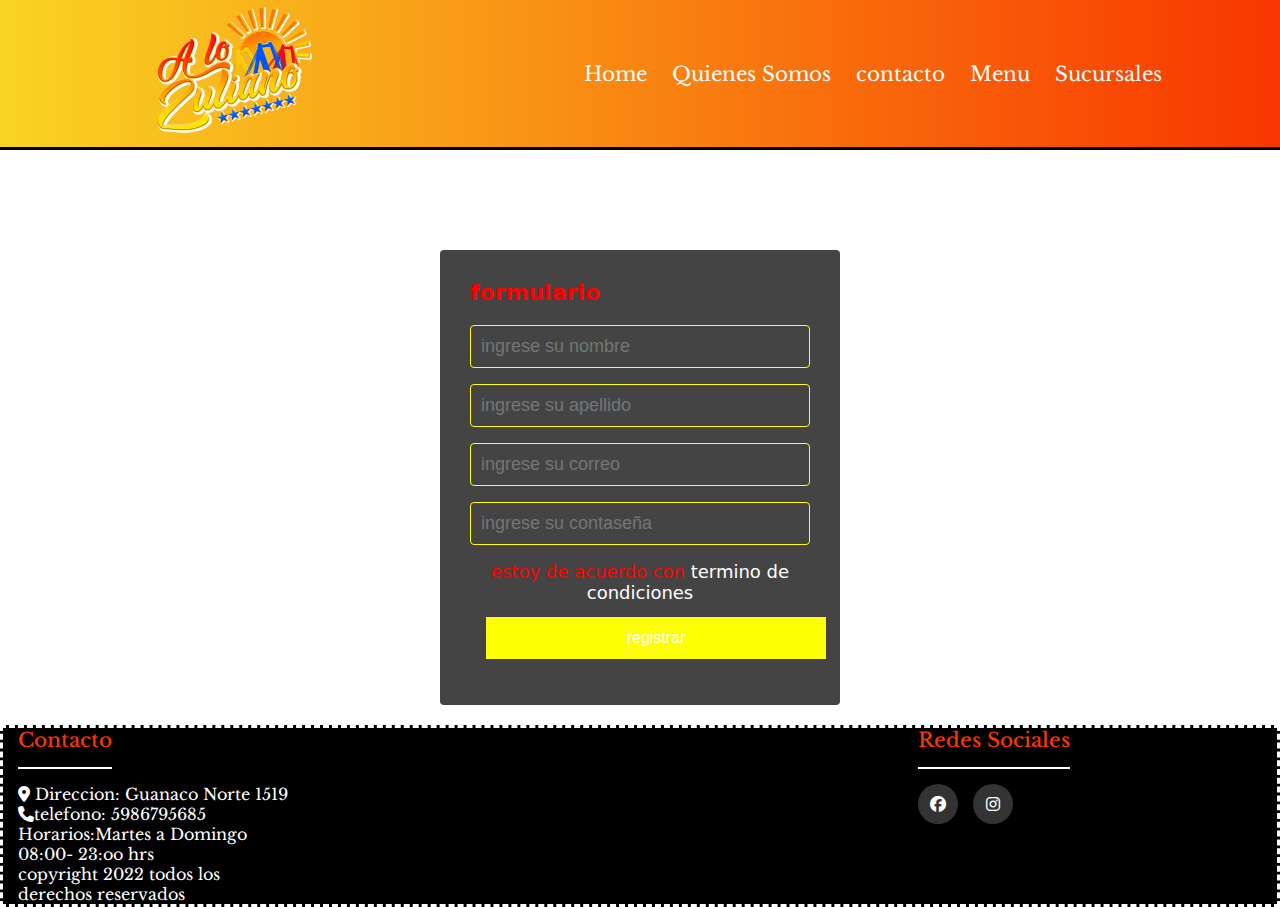
==== html/contacto.html @ 226d6a06 "carga inicial" ====
<!DOCTYPE html>
<html lang="es">

<head>
    <meta charset="UTF-8">
    <meta name="viewport" content="width=device-width, initial-scale=1.0">
    <title>Document</title>
    <!--css-->
    <link rel="stylesheet" href="../css/estilo.css">
    <link href="https://fonts.googleapis.com/css2?family=Libre+Baskerville&display=swap" rel="stylesheet">
    <link rel="stylesheet" href="https://cdnjs.cloudflare.com/ajax/libs/font-awesome/6.2.1/css/all.min.css">

</head>

<body>

    
    <!--header-->
<header class="encabezado">

        <img class="logo" src="../img/Logo.png" alt="Logo">

        <nav class="lista">

            <ul>
                <li><a href="../index.html">Home</a></li>
                <li><a href="quienessomos.html">Quienes Somos</a></li>
                <li><a href="contacto.html">contacto</a></li>
                <li><a href="menu.html">Menu</a></li>
                <li><a href="sucursales.html">Sucursales</a></li>

            </ul>
        </nav>
</header>
    

<div class="contenedor-formulario"> 
<form class="formulario">
        <h4>formulario</h4>
     <input class="campo" type="text"  placeholder="ingrese su nombre">
     <input class="campo" type="text"  placeholder="ingrese su apellido">
     <input class="campo" type="email"  placeholder="ingrese su correo">
     <input class="campo" type="password"  placeholder="ingrese su contaseña">

     <p>estoy de acuerdo con <a href="#">termino de condiciones</a></p>

     <input class="boton" type="submit" value="registrar">
</form>
</div>

  <!--footer-->

  <footer class="footer">
    <div class="container">
        <div class="footerContenido">
            <div class="footer-link">
                <h2>Contacto</h2>
                <p><i class="fas fa-map-marker-alt"></i> Direccion: Guanaco Norte 1519 </p>
                <p><i class="fas fa-phone"></i>telefono: 5986795685</p>
                <p><i class="fa-clock-there"></i>Horarios:Martes a Domingo 08:00- 23:oo hrs </p>
                <p><i class="derechos"></i> copyright 2022 todos los derechos reservados </p>

            </div>

            <div class="footer-link">
                <h2> Redes Sociales</h2>
                <div class="redesSociales">
                    <a href="#"><i class="fab fa-facebook"></i></a>
                    <a href="#"><i class="fab fa-instagram"></i></a>
                </div>
            </div>
        </div>
</footer>

</body>

</html>
---- css/estilo.css ----
* {
  margin: 0;
  padding: 0;
  box-sizing: border-box;

}

/* body*/
body {

  font-family: 'Libre Baskerville', serif;
}

/*header*/

.encabezado {

  display: flex;
  justify-content: space-around;
  align-items: center;
  height: 150px;
  background-image: linear-gradient(to right, #f9d423 0%, #f83600 100%);

  border-bottom: 3px solid black;


}

.encabezado li {
  list-style-type: none;
  display: inline-block;
}


.encabezado li a {
  text-decoration: none;
  color: #fff;
  font-size: 20px;
  text-align: center;
  margin: 20px 10px;

}

.lista nav ul li {
  width: 20px;
  list-style: none;
  display: inline-block;
  margin: 0px 20px;

}

nav ul li a:hover {
  color: black;
}

.tituloPrincipal {
  color: #f9d423;
  text-align: center;
  font-size: 3.5rem;

  text-transform: uppercase;
  text-shadow: 20px 2px 10px rgb(0, 0, 0, 0.1);
  border-bottom: #fff;
}

/*logo */

.logo {
  margin: 0;
  width: 250px;
  height: 250px;

}

/* Banner */

.banner {
  background-image: url(../img/patacon.jpg);
  background-position: center;
  height: calc(100vh - 100px);
  position: relative;
  justify-content: center;
  background-repeat: no-repeat;
  background-color: black;



}

/* sucursales*/
.p-Sucursales {
  display: flex;
  justify-content: center;
  color: rgb(246, 243, 35);
  margin: 30px;
  margin-bottom: 30px;
  margin-top: 20px;

}

.seccion_mapas {
  display: flex;
  flex-direction: wrap;
  justify-content: space-between;
  align-items: flex-start;
  padding-left: 70px;
  gap: 30px;
  width: 10px;

}

/*quienes somos*/

.titulo-Negocio {
  display: flex;
  justify-content: center;
  color: rgb(246, 243, 35);
  margin-bottom: 30px;
  margin-top: 20px;
}


.Parrafo {
  display: flex;
  justify-content: right;
  height: calc(80vh - 100px);
  margin-top: 0px;
  margin: 20px;
  margin-bottom: 100px;

}

/*formulario*/

.contenedor-formulario {
  background: #fff;
}

.formulario {
  width: 400px;
  margin: auto;
  margin-top: 100px;
  padding: 30px;
  background: #444444;
  padding: 30px;
  border-radius: 4px;
  font-family: system-ui, -apple-system, BlinkMacSystemFont, 'Segoe UI', Roboto, Oxygen, Ubuntu, Cantarell, 'Open Sans', 'Helvetica Neue', sans-serif;
  color: red;

}

.formulario h4 {
  font-size: 22px;
  margin-bottom: 20px;
}

.campo {
  width: 100%;
  background: #444444;
  padding: 10px;
  border-radius: 4px;
  margin-bottom: 16px;
  border: 1px solid yellow;
  font-size: 18px;

}

.formulario p {
  height: 40px;
  text-align: center;
  font-size: 18px;
}

.formulario a {
  color: #fff;
  text-decoration: none;
}

.formulario a :hover {
  color: #fff;
  text-decoration: underline;
}

.formulario .boton {
  width: 100%;
  background: rgb(254, 254, 4);
  border: none;
  padding: 12px;
  color: white;
  margin: 16px;
  font-size: 16px;

}

/*footer*/
.container {
  width: 1200px;
  margin: 0;
}

.footer {

  background-color: black;
  color: #fff;
  margin-top: 20px;
  border: dashed 3px white;

}

.footerContenido {
  display: flex;
  justify-content: space-between;
  flex-wrap: wrap;

}

.footer-link {
  width: 25%;
  padding: 0 15px;

}

.footer h2 {
  font-size: 20px;
  color: #f83600;
  margin-bottom: 15px;
  font-weight: 500;
  border-bottom: 2px solid white;
  padding-bottom: 15px;
  display: inline-block;
}

.footer-link p a {
  font-size: 18px;
  text-decoration: none;
  color: #fff;
  display: block;
  margin-bottom: 15px;
  transition: all .3s ease;
}

.footerContenido:hover {
  color: #fff;
  padding-left: 6px;

}


.redesSociales a {
  display: inline-block;
  min-height: 40px;
  width: 40px;
  background-color: rgb(255, 255, 255, 0.2);
  margin: 0 10px 10px 0;
  text-align: center;
  line-height: 40px;
  border-radius: 50%;
  color: #ffffffff;
  transition: all .5s ease;
}

.redesSociales a:hover {
  background-color: #f83600;
}

/* vista tablet*/

@media (max-width:1023px) {
  /*header*/

  .encabezado {
    height: auto;
    flex-direction: column;
    text-align: center;
  }

  /*Banner*/

  .bannerContenido p {
    font-size: 2.5rem;

  }

  /*footer*/
  .footer {
    flex-direction: column;
    text-align: center;

  }

}

/*ajustes vista movil*/

@media (max-width:768px) {}
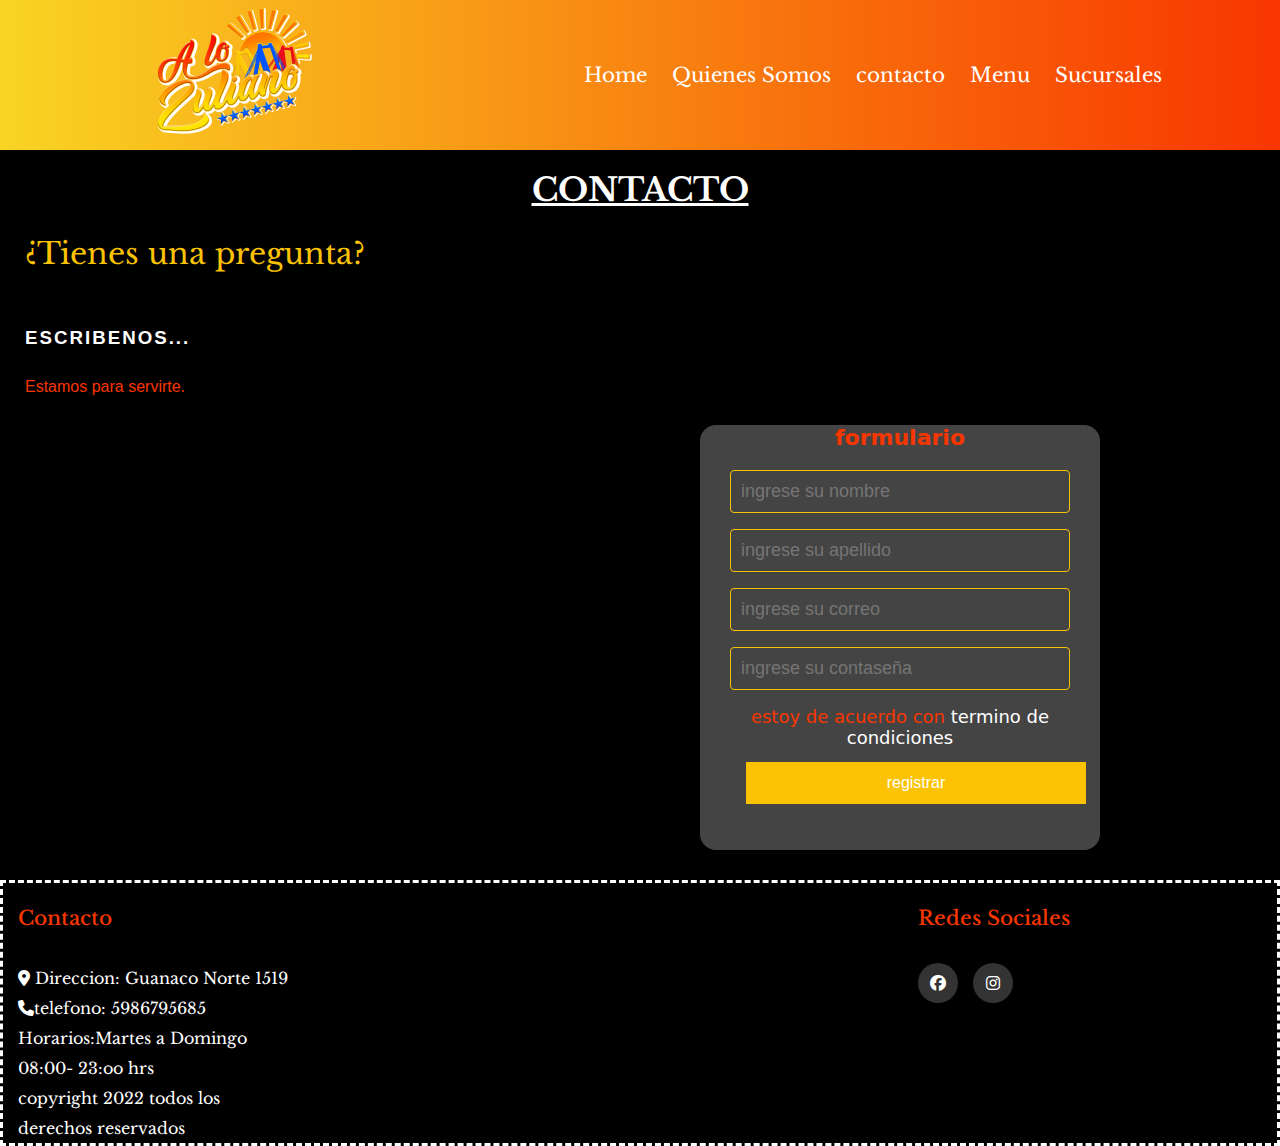
==== commit 8b617b28: "cambios en estilo" ====
--- a/html/contacto.html
+++ b/html/contacto.html
@@ -14,9 +14,9 @@
 
 <body>
 
-    
+
     <!--header-->
-<header class="encabezado">
+    <header class="encabezado">
 
         <img class="logo" src="../img/Logo.png" alt="Logo">
 
@@ -31,46 +31,55 @@
 
             </ul>
         </nav>
-</header>
+    </header>
     
+ <div class="contenedorFormulario">
 
-<div class="contenedor-formulario"> 
-<form class="formulario">
-        <h4>formulario</h4>
-     <input class="campo" type="text"  placeholder="ingrese su nombre">
-     <input class="campo" type="text"  placeholder="ingrese su apellido">
-     <input class="campo" type="email"  placeholder="ingrese su correo">
-     <input class="campo" type="password"  placeholder="ingrese su contaseña">
+    <h1 class="h1Contacto">CONTACTO</h1>
 
-     <p>estoy de acuerdo con <a href="#">termino de condiciones</a></p>
+ </div>
+        <h2 class="formH2">¿Tienes una pregunta?</h2>
+        <h3 class="formH3">ESCRIBENOS...</h3>
+        <H4 class="formH4">Estamos para servirte.</H4>
 
-     <input class="boton" type="submit" value="registrar">
-</form>
-</div>
+    </div>
+   
+        <form class= "formulario" >
+            <h5>formulario</h5>
+            <input class="campo" type="text" placeholder="ingrese su nombre">
+            <input class="campo" type="text" placeholder="ingrese su apellido">
+            <input class="campo" type="email" placeholder="ingrese su correo">
+            <input class="campo" type="password" placeholder="ingrese su contaseña">
 
-  <!--footer-->
+            <p>estoy de acuerdo con <a href="#">termino de condiciones</a></p>
 
-  <footer class="footer">
-    <div class="container">
-        <div class="footerContenido">
-            <div class="footer-link">
-                <h2>Contacto</h2>
-                <p><i class="fas fa-map-marker-alt"></i> Direccion: Guanaco Norte 1519 </p>
-                <p><i class="fas fa-phone"></i>telefono: 5986795685</p>
-                <p><i class="fa-clock-there"></i>Horarios:Martes a Domingo 08:00- 23:oo hrs </p>
-                <p><i class="derechos"></i> copyright 2022 todos los derechos reservados </p>
+            <input class="boton" type="submit" value="registrar">
+        </form>
+    </div>
 
-            </div>
+    <!--footer-->
 
-            <div class="footer-link">
-                <h2> Redes Sociales</h2>
-                <div class="redesSociales">
-                    <a href="#"><i class="fab fa-facebook"></i></a>
-                    <a href="#"><i class="fab fa-instagram"></i></a>
+    <footer class="footer">
+        <div class="container">
+            <div class="footerContenido">
+                <div class="footer-link">
+                    <h2>Contacto</h2>
+                    <p><i class="fas fa-map-marker-alt"></i> Direccion: Guanaco Norte 1519 </p>
+                    <p><i class="fas fa-phone"></i>telefono: 5986795685</p>
+                    <p><i class="fa-clock-there"></i>Horarios:Martes a Domingo 08:00- 23:oo hrs </p>
+                    <p><i class="derechos"></i> copyright 2022 todos los derechos reservados </p>
+
+                </div>
+
+                <div class="footer-link">
+                    <h2> Redes Sociales</h2>
+                    <div class="redesSociales">
+                        <a href="#"><i class="fab fa-facebook"></i></a>
+                        <a href="#"><i class="fab fa-instagram"></i></a>
+                    </div>
                 </div>
             </div>
-        </div>
-</footer>
+    </footer>
 
 </body>
 
--- a/css/estilo.css
+++ b/css/estilo.css
@@ -9,6 +9,7 @@
 body {
 
   font-family: 'Libre Baskerville', serif;
+  background-color: black;
 }
 
 /*header*/
@@ -21,16 +22,12 @@
   height: 150px;
   background-image: linear-gradient(to right, #f9d423 0%, #f83600 100%);
 
-  border-bottom: 3px solid black;
-
-
 }
 
 .encabezado li {
   list-style-type: none;
   display: inline-block;
 }
-
 
 .encabezado li a {
   text-decoration: none;
@@ -53,15 +50,6 @@
   color: black;
 }
 
-.tituloPrincipal {
-  color: #f9d423;
-  text-align: center;
-  font-size: 3.5rem;
-
-  text-transform: uppercase;
-  text-shadow: 20px 2px 10px rgb(0, 0, 0, 0.1);
-  border-bottom: #fff;
-}
 
 /*logo */
 
@@ -71,21 +59,33 @@
   height: 250px;
 
 }
-
+  
 /* Banner */
-
 .banner {
-  background-image: url(../img/patacon.jpg);
-  background-position: center;
-  height: calc(100vh - 100px);
-  position: relative;
-  justify-content: center;
-  background-repeat: no-repeat;
-  background-color: black;
-
-
-
-}
+  display: grid;
+  grid-template-columns: repeat(2, 1fr);
+  grid-template-rows: 1fr;
+  grid-column-gap: 20px;
+  grid-row-gap: 0px;
+  }
+  
+  .banner1 { grid-area: 1 / 1 / 2 / 2; }
+  .banner2 { grid-area: 1 / 2 / 2 / 3; }
+
+  .banner1{
+    padding-top: 40px;
+    height: 40px;
+    background-position: center;
+    box-shadow: 0px 0px 20px 0px rgb(0, 0,0,0.15);
+    animation:ease-in-out;
+    border-radius: 3px;
+    
+    
+      }
+ 
+  .banner2{
+    padding-top: 40px;
+  }
 
 /* sucursales*/
 .p-Sucursales {
@@ -97,59 +97,115 @@
   margin-top: 20px;
 
 }
+.mapas p {
+  color: #fff;
+  text-transform: uppercase;
+  text-decoration: #f83600;
+  text-align: center;
+  padding-bottom: 30px;
+}
 
 .seccion_mapas {
   display: flex;
   flex-direction: wrap;
   justify-content: space-between;
   align-items: flex-start;
-  padding-left: 70px;
   gap: 30px;
+  align-items: center;
+  padding-left: 160px;
   width: 10px;
 
 }
 
 /*quienes somos*/
 
-.titulo-Negocio {
-  display: flex;
-  justify-content: center;
-  color: rgb(246, 243, 35);
-  margin-bottom: 30px;
-  margin-top: 20px;
-}
-
-
-.Parrafo {
-  display: flex;
-  justify-content: right;
-  height: calc(80vh - 100px);
-  margin-top: 0px;
+.contenedorPadre {
+  display: grid;
+  grid-template-columns: repeat(2, 1fr);
+  grid-template-rows: 1fr;
+  grid-column-gap: 20px;
+  grid-row-gap: 0px;
+  }
+ 
+  .tituloNegocio{
+   margin: 20px;
+   margin-top: 40px;
+   margin-bottom: 30px;
+    font-weight:300;
+    font-size: 24px;
+    text-align: center;
+    background-color: black;
+    color: #fcc304;
+    line-height: 1.2rem;
+  
+  }
+  .parrafoNegocio{
+    color: #fff;
+    line-height: 25px;
+    margin-top: 20px;
+    padding-right: 20px;
+  }
+
+  .imgNegocio { grid-area: 1 / 1 / 2 / 2; }
+  .parrafoNegocio { grid-area: 1 / 2 / 2 / 3; }
+
+
+  img{
+    width: 80%;
+   height: auto;
+  margin: 20px;}
+
+/*formulario*/
+
+.h1Contacto{
+  color: #fff;
+  text-align: center;
   margin: 20px;
-  margin-bottom: 100px;
-
-}
-
-/*formulario*/
-
-.contenedor-formulario {
-  background: #fff;
-}
+  text-decoration-line:underline;
+
+}
+
+
+.formH2{
+  color:#fcc304;
+font-family:Georgia, 'Times New Roman', Times, serif sans-serif;
+font-weight: 400;
+font-size: 30px;
+padding-bottom: 30px;
+margin: 25px;
+
+}
+.formH3{
+  color: #fff;
+  font-family:'Lucida Sans', 'Lucida Sans Regular', 'Lucida Grande', 'Lucida Sans Unicode', Geneva, Verdana, sans-serif;
+  font-size: 600;
+  text-transform: uppercase;
+  letter-spacing: 2px;
+  margin: 25px;
+}
+.formH4{
+  color: #f83600;  font-family:'Trebuchet MS', 'Lucida Sans Unicode', 'Lucida Grande', 'Lucida Sans', Arial, sans-serif ;
+font-weight: 400;
+line-height: 1.6em;
+margin: 25px;
+}
+
 
 .formulario {
-  width: 400px;
-  margin: auto;
-  margin-top: 100px;
-  padding: 30px;
+  text-align: center;
+ max-width: 400px;
+ width: 90%;
+  margin-left: 700px;
   background: #444444;
-  padding: 30px;
-  border-radius: 4px;
+padding: 30px;
+padding-top: 0%;
+  border-radius: 1rem;
   font-family: system-ui, -apple-system, BlinkMacSystemFont, 'Segoe UI', Roboto, Oxygen, Ubuntu, Cantarell, 'Open Sans', 'Helvetica Neue', sans-serif;
-  color: red;
-
-}
-
-.formulario h4 {
+  color:#f83600;
+
+}
+
+.formulario h5 {
   font-size: 22px;
   margin-bottom: 20px;
 }
@@ -160,7 +216,7 @@
   padding: 10px;
   border-radius: 4px;
   margin-bottom: 16px;
-  border: 1px solid yellow;
+  border: 1px solid #fcc304;
   font-size: 18px;
 
 }
@@ -183,7 +239,7 @@
 
 .formulario .boton {
   width: 100%;
-  background: rgb(254, 254, 4);
+  background:#fcc304;
   border: none;
   padding: 12px;
   color: white;
@@ -202,7 +258,7 @@
 
   background-color: black;
   color: #fff;
-  margin-top: 20px;
+  margin-top: 30px;
   border: dashed 3px white;
 
 }
@@ -217,6 +273,7 @@
 .footer-link {
   width: 25%;
   padding: 0 15px;
+  line-height: 30px;
 
 }
 
@@ -225,9 +282,9 @@
   color: #f83600;
   margin-bottom: 15px;
   font-weight: 500;
-  border-bottom: 2px solid white;
   padding-bottom: 15px;
   display: inline-block;
+  margin-top: 20px;
 }
 
 .footer-link p a {
@@ -236,7 +293,12 @@
   color: #fff;
   display: block;
   margin-bottom: 15px;
-  transition: all .3s ease;
+
+}
+.footerImg{
+  height: 150px;
+  width: 150px;
+  display:block;
 }
 
 .footerContenido:hover {
@@ -247,6 +309,7 @@
 
 
 .redesSociales a {
+  
   display: inline-block;
   min-height: 40px;
   width: 40px;
@@ -263,6 +326,9 @@
   background-color: #f83600;
 }
 
+.derechos{
+  text-align: center;
+}
 /* vista tablet*/
 
 @media (max-width:1023px) {
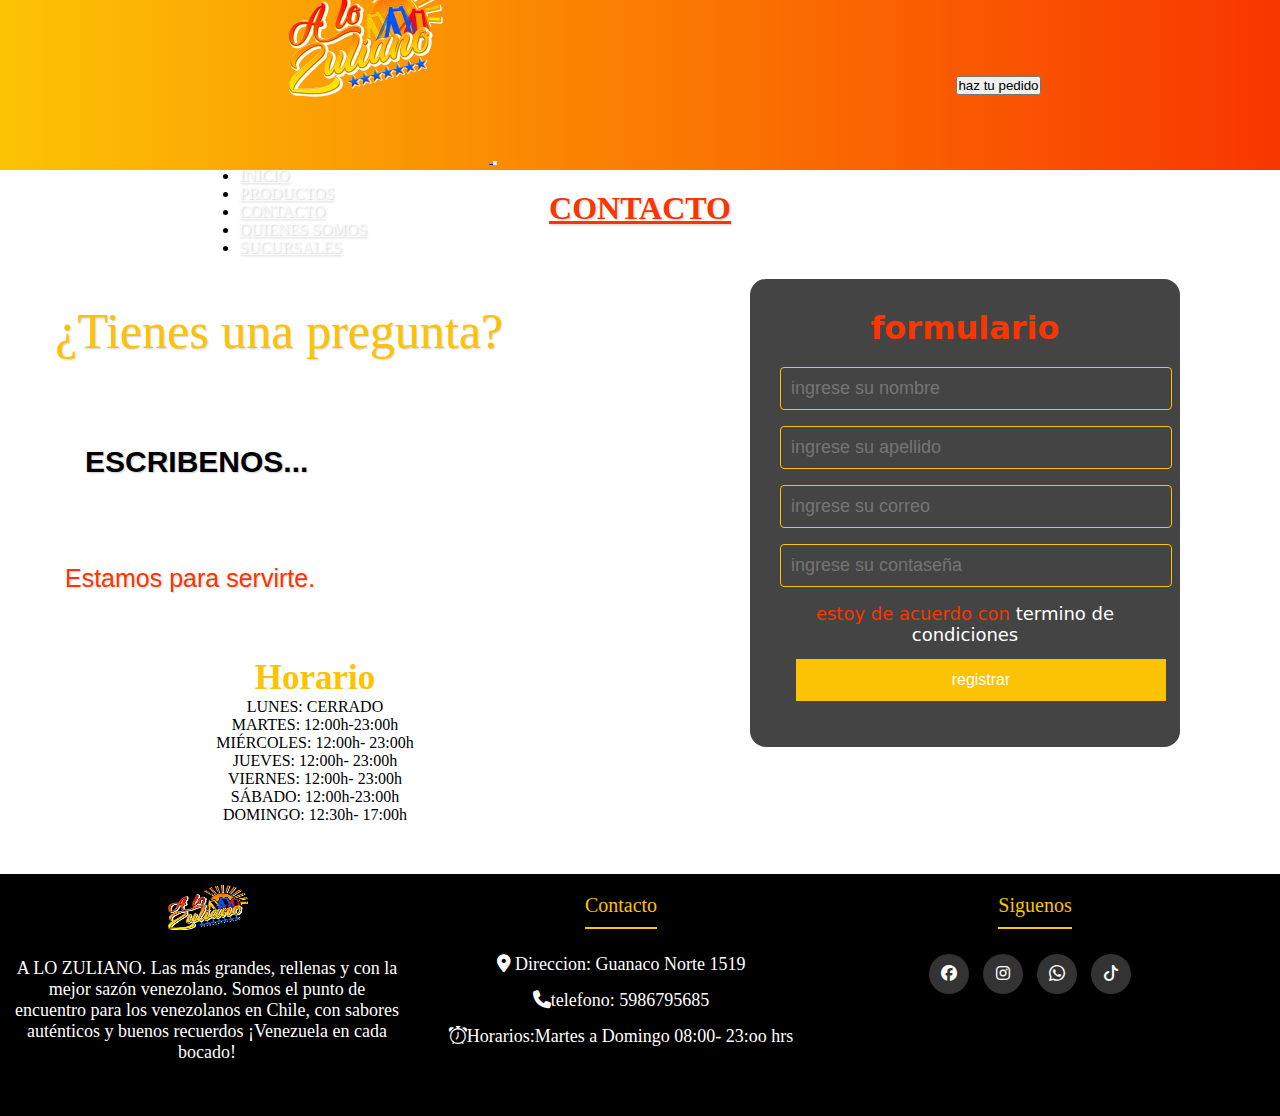
==== commit cf86af10: "cambio actual" ====
--- a/html/contacto.html
+++ b/html/contacto.html
@@ -5,6 +5,10 @@
     <meta charset="UTF-8">
     <meta name="viewport" content="width=device-width, initial-scale=1.0">
     <title>Document</title>
+    <!--css bs-->
+    <link href="https://cdn.jsdelivr.net/npm/bootstrap@5.3.2/dist/css/bootstrap.min.css" rel="stylesheet"
+        integrity="sha384-T3c6CoIi6uLrA9TneNEoa7RxnatzjcDSCmG1MXxSR1GAsXEV/Dwwykc2MPK8M2HN" crossorigin="anonymous">
+    <link rel="stylesheet" href="https://cdn.jsdelivr.net/npm/bootstrap-icons@1.11.1/font/bootstrap-icons.css">
     <!--css-->
     <link rel="stylesheet" href="../css/estilo.css">
     <link href="https://fonts.googleapis.com/css2?family=Libre+Baskerville&display=swap" rel="stylesheet">
@@ -16,71 +20,126 @@
 
 
     <!--header-->
-    <header class="encabezado">
+    <!-- HEADER CON BOOTSTRAP -->
+    <header class="navbar navbar-expand-lg encabezado">
+        <div class="container-fluid">
+            <a class="navbar-brand" href="#">
+                <img class="imgLogo" src="../img/Logo.png" alt="Logo a lo zuliano">
+            </a>
+            <button class="navbar-toggler" type="button" data-bs-toggle="collapse" data-bs-target="#navbarNav"
+                aria-controls="navbarNav" aria-expanded="false" aria-label="Toggle navigation">
+                <span class="navbar-toggler-icon"></span>
+            </button>
+            <nav class="collapse navbar-collapse" id="navbarNav">
+                <ul class="navbar-nav fuentesNav ms-auto">
+                    <li class="nav-item fuentesNav">
+                        <a class="nav-link active" aria-current="page" href="../index.html">Inicio</a>
+                    </li>
+                    <li class="nav-item fuentesNav">
+                        <a class="nav-link" href="../html/menu.html">Productos</a>
+                    </li>
+                    <li class="nav-item fuentesNav">
+                        <a class="nav-link" href="../html/contacto.html">Contacto</a>
+                    </li>
+                    <li class="nav-item fuentesNav">
+                        <a class="nav-link" href="../html/quienessomos.html">Quienes Somos</a>
+                    </li>
+                    <li class="nav-item fuentesNav">
+                        <a class="nav-link" href="../html/sucursales.html">Sucursales</a>
+                    </li>
+                </ul>
+            </nav>
+        </div>
+        <button class="boton">haz tu pedido</button>
 
-        <img class="logo" src="../img/Logo.png" alt="Logo">
+    </header>
 
-        <nav class="lista">
-
-            <ul>
-                <li><a href="../index.html">Home</a></li>
-                <li><a href="quienessomos.html">Quienes Somos</a></li>
-                <li><a href="contacto.html">contacto</a></li>
-                <li><a href="menu.html">Menu</a></li>
-                <li><a href="sucursales.html">Sucursales</a></li>
-
-            </ul>
-        </nav>
-    </header>
-    
- <div class="contenedorFormulario">
-
-    <h1 class="h1Contacto">CONTACTO</h1>
-
- </div>
-        <h2 class="formH2">¿Tienes una pregunta?</h2>
-        <h3 class="formH3">ESCRIBENOS...</h3>
-        <H4 class="formH4">Estamos para servirte.</H4>
-
-    </div>
-   
-        <form class= "formulario" >
-            <h5>formulario</h5>
-            <input class="campo" type="text" placeholder="ingrese su nombre">
-            <input class="campo" type="text" placeholder="ingrese su apellido">
-            <input class="campo" type="email" placeholder="ingrese su correo">
-            <input class="campo" type="password" placeholder="ingrese su contaseña">
-
-            <p>estoy de acuerdo con <a href="#">termino de condiciones</a></p>
-
-            <input class="boton" type="submit" value="registrar">
-        </form>
+    <!--banner-->
+    <div>
+        <h1 class="h1Contacto">CONTACTO</h1>
     </div>
 
+    <div class="contenedorFormulario">
+
+        <div class="formSub">
+            <h2 class="formH2">¿Tienes una pregunta?</h2>
+            <h3 class="formH3">ESCRIBENOS...</h3>
+            <H4 class="formH4">Estamos para servirte.</H4>
+
+            <div class="parrafoContacto">
+                
+                <h5>Horario</h5>
+                <p> LUNES: CERRADO</p>
+
+                <p> MARTES: 12:00h-23:00h</p>
+
+                <p> MIÉRCOLES: 12:00h- 23:00h</p>
+
+                <p>JUEVES: 12:00h- 23:00h</p>
+
+                <p> VIERNES: 12:00h- 23:00h</p>
+
+                <p>SÁBADO: 12:00h-23:00h</p>
+
+                <p>DOMINGO: 12:30h- 17:00h</p>
+            </div>
+        </div>
+        <div>
+            <form class="formulario">
+                <h6>formulario</h6>
+                <input class="campo" type="text" placeholder="ingrese su nombre">
+                <input class="campo" type="text" placeholder="ingrese su apellido">
+                <input class="campo" type="email" placeholder="ingrese su correo">
+                <input class="campo" type="password" placeholder="ingrese su contaseña">
+
+                <p>estoy de acuerdo con <a href="#">termino de condiciones</a></p>
+
+                <input class="botonForm" type="submit" value="registrar">
+            </form>
+        </div>
+    </div>
     <!--footer-->
 
     <footer class="footer">
-        <div class="container">
-            <div class="footerContenido">
+        <div class="containerfooter">
+            <div class="footerRow">
+
                 <div class="footer-link">
-                    <h2>Contacto</h2>
-                    <p><i class="fas fa-map-marker-alt"></i> Direccion: Guanaco Norte 1519 </p>
-                    <p><i class="fas fa-phone"></i>telefono: 5986795685</p>
-                    <p><i class="fa-clock-there"></i>Horarios:Martes a Domingo 08:00- 23:oo hrs </p>
-                    <p><i class="derechos"></i> copyright 2022 todos los derechos reservados </p>
-
+                    <div class="logoFooter">
+                        <img width="130" height="90" src="../img/Logo.png" alt="logofooter">
+                    </div>
+                    <p>A LO ZULIANO. Las más grandes, rellenas y con la mejor sazón venezolano.
+                        Somos el punto de encuentro para los venezolanos en Chile, con sabores auténticos y
+                        buenos
+                        recuerdos ¡Venezuela en cada bocado!</p>
                 </div>
 
                 <div class="footer-link">
-                    <h2> Redes Sociales</h2>
+
+                    <h4>Contacto</h4>
+                    <p><i class="fas fa-map-marker-alt"></i> Direccion: Guanaco Norte 1519 </p>
+                    <p><i class="fas fa-phone"></i>telefono: 5986795685</p>
+                    <p><i class="bi bi-alarm"></i>Horarios:Martes a Domingo 08:00- 23:oo hrs </p>
+                </div>
+
+                <div class="footer-link">
+                    <h4> Siguenos</h4>
                     <div class="redesSociales">
                         <a href="#"><i class="fab fa-facebook"></i></a>
                         <a href="#"><i class="fab fa-instagram"></i></a>
+                        <a href=""><i class="bi bi-whatsapp icon"></i></a>
+                        <a href=""><i class="bi bi-tiktok icon"></i></a>
                     </div>
+
                 </div>
             </div>
+            <p class="derechos"> copyright 2021 todos los derechos reservados. </p>
+
     </footer>
-
+    <!--bs-->
+    <script src="https://cdn.jsdelivr.net/npm/bootstrap@5.3.2/dist/js/bootstrap.bundle.min.js"
+        integrity="sha384-C6RzsynM9kWDrMNeT87bh95OGNyZPhcTNXj1NW7RuBCsyN/o0jlpcV8Qyq46cDfL"
+        crossorigin="anonymous"></script>
 </body>
 
 </html>--- a/css/estilo.css
+++ b/css/estilo.css
@@ -1,15 +1,6 @@
 * {
   margin: 0;
   padding: 0;
-  box-sizing: border-box;
-
-}
-
-/* body*/
-body {
-
-  font-family: 'Libre Baskerville', serif;
-  background-color: black;
 }
 
 /*header*/
@@ -20,74 +11,259 @@
   justify-content: space-around;
   align-items: center;
   height: 150px;
-  background-image: linear-gradient(to right, #f9d423 0%, #f83600 100%);
-
-}
-
-.encabezado li {
-  list-style-type: none;
-  display: inline-block;
-}
-
-.encabezado li a {
-  text-decoration: none;
-  color: #fff;
-  font-size: 20px;
-  text-align: center;
-  margin: 20px 10px;
-
-}
-
-.lista nav ul li {
-  width: 20px;
-  list-style: none;
-  display: inline-block;
-  margin: 0px 20px;
-
-}
-
-nav ul li a:hover {
-  color: black;
-}
-
+  background-image: linear-gradient(to right, #fcc304 0%, #f83600 100%);
+  padding: 10px;
+
+
+}
+.nav-link{
+color: #fafafa;
+}
+
+.fuentesNav {
+  text-transform: uppercase;
+  font-size: 1.rem;
+  font-weight: 50px;
+  text-shadow: 1px 1px 2px rgba(0, 0, 0, 0.2);
+}
+
+.fuentesNav:hover {
+  color: #fcc304;
+
+}
+
+.botonHeader {
+  background-color: #fcc304;
+  color: #fff;
+  border-style: solid;
+  border-width: 4px 4px 4px 4px;
+  border-color: #fff;
+  border-radius: 8px 8px 8px 8px;
+  padding: 15px 20px 15px 20px;
+  cursor: pointer;
+  font-weight: 600;
+  text-transform: uppercase;
+}
+
+.botonHeader:hover {
+  background-color: #f83600;
+}
 
 /*logo */
-
-.logo {
-  margin: 0;
+.imgLogo {
   width: 250px;
   height: 250px;
 
 }
+
+.contenedorBanner {
+
+  height: 400px;
+  position: relative;
+  border-top: solid #fff;
+  display: flex;
+  justify-content: center;
+  text-align: center;
+}
+
+.contenedorBanner img {
+  width: 100%;
+  height: 100%;
+
+}
+
+.bannerContenido {
+
+  font-size: 3rem;
+  color: #f83600;
+  position: absolute;
+  top: 20%;
+  transform: translate(-50, -50);
+  text-shadow: 1px 1px 2px rgba(0, 0, 0, 0.2);
+
+}
+
+.bannerContenido h1 {
+  color: #fff;
+  text-align: center;
+  font-size: 4rem;
+  text-shadow: 1px 1px 2px rgba(0, 0, 0, 0.2);
+
+}
+
+.botonBanner {
+  background-color: black;
+  color: #fcc304;
+  border-style: solid;
+  border-width: 4px 4px 4px 4px;
+  border-color:#fcc304;
+  border-radius: 8px 8px 8px 8px;
+  padding: 15px 20px 15px 20px;
+  cursor: pointer;
+  font-size: 1.5rem;
+}
+
+.botonBanner:hover {
+  background-color: #f83600;
+}
+
+/*grid*/
+
+
+.gridPadre {
+  display: grid;
+  grid-template-columns: 50% 50%;
+  grid-template-rows: repeat(2, 1fr);
+  gap: 20px;
+  grid-template-areas:
+    "primera primera1"
+    "segunda2 segunda"
+    "tercera tercera3"
+    "cuarta cuarta"
+;
+}
+
+.primera {
+  grid-area: "primera";
+}
+
+.primera2 {
+  grid-area: "primera2";
+}
+
+.segunda2 {
+  grid-area: "segunda2";
+}
+
+.segunda {
+  grid-area: "segunda";
+}
+
+.tercera {
+  grid-area: "tercera";
+}
+
+.tercera3 {
+  grid-area: "tercera3";
+}
+
+.cuarta {
+  grid-area: "cuarta";
+}
+
+.imggridPadre {
+
+  max-width: 100%;
+  display: grid;
+}
+
+.gridPadre {
+
+    position: relative;
+    box-shadow: 0 2px 35px #f83600;
+    margin: 70px 70px;
+    background:#fafafa
+}
+
+.gridPadre p {
+  color: #fcc304;
+  font-size: 26px;
+  font-weight: 400;
+
+
+}
+.gridPadre h2 {
+  color:#f83600;
+  text-transform: uppercase;
+  font-size: 45px;
+  text-shadow: 1px 1px 2px rgba(0, 0, 0, 0.2);
+font-weight: 600;
+}
+.portada{
+ text-align: center;
+ padding: 50px;
+}
+
+.botonMenu {
+
+  background-color:black;
+  fill: #fff;
+  color:#fcc304;
+  border-style: solid;
+  border-width: 4px 4px 4px 4px;
+  border-color:#fcc304;
+  border-radius: 8px 8px 8px 8px;
+  padding: 15px 20px 15px 20px;
+  cursor: pointer;
+  font-size: 20px;
+  text-transform: uppercase;
+
+
+}
+
+
+.gridPadre .botonMenu :hover {
+  background-color: #f83600;
+}
+
+
+
+.portadaGrande {
+  position: relative;
+  display: flex;
+  justify-content: center;
+}
+
+.portadaGrande img {
+  height: 350px;
+  width: 100%;
+  z-index: 1;
   
-/* Banner */
-.banner {
-  display: grid;
-  grid-template-columns: repeat(2, 1fr);
-  grid-template-rows: 1fr;
-  grid-column-gap: 20px;
-  grid-row-gap: 0px;
-  }
-  
-  .banner1 { grid-area: 1 / 1 / 2 / 2; }
-  .banner2 { grid-area: 1 / 2 / 2 / 3; }
-
-  .banner1{
-    padding-top: 40px;
-    height: 40px;
-    background-position: center;
-    box-shadow: 0px 0px 20px 0px rgb(0, 0,0,0.15);
-    animation:ease-in-out;
-    border-radius: 3px;
-    
-    
-      }
- 
-  .banner2{
-    padding-top: 40px;
-  }
+}
+
+.parrafoAnuncios {
+  position: absolute;
+  transform: translate(-50, -50);
+  z-index: 2;
+}
+
+.parrafoAnuncios h3 {
+  color: #fff;
+  font-size: 45px;
+  text-shadow: 1px 1px 2px rgba(0, 0, 0, 0.2);
+
+}
+
+.boton- {
+  background-color: #fcc304;
+  color: black;
+  border-style: solid;
+  border-width: 4px 4px 4px 4px;
+  border-color: #fff;
+  border-radius: 8px 8px 8px 8px;
+  padding: 15px 8px 15px 8px;
+  cursor: pointer;
+  font-size: 1.3rem;
+}
+
+.boton- :hover {
+  background-color:#f83600;
+}
+
+
+.parrafoAnuncios {
+  color: #fff;
+  text-shadow: 1px 1px 2px rgba(0, 0, 0, 0.2);
+  font-size: 25px;
+  top: 40px;
+  text-align: center;
+}
+
+
+
 
 /* sucursales*/
+
 .p-Sucursales {
   display: flex;
   justify-content: center;
@@ -95,10 +271,13 @@
   margin: 30px;
   margin-bottom: 30px;
   margin-top: 20px;
-
+  text-shadow: 1px 1px 2px rgba(0, 0, 0, 0.2);
+}
+.mapas h2{
+text-align: center;
 }
 .mapas p {
-  color: #fff;
+  color:black;
   text-transform: uppercase;
   text-decoration: #f83600;
   text-align: center;
@@ -119,94 +298,122 @@
 
 /*quienes somos*/
 
-.contenedorPadre {
+.tituloNegocio {
+ margin-bottom: 40px;
+  text-align: center; 
+  color: #fcc304;
+  line-height: 1.2rem;
+  text-transform: uppercase;
+  font-size: 3.5rem;
+  text-shadow: 1px 1px 2px rgba(0, 0, 0, 0.2);
+}
+
+.listaNegocio{
+  text-decoration: none;
+
+}
+.rowAside{
+  display: flex;
+
+}
+.contenedorNegocio{
+  padding: 20px;
+  margin: 20px;
+
+}
+
+.parrafoNegocio {
+  color: #fff;
+  line-height: 25px;
+  font-size: 85px;
+  padding-top: 20px;
+ 
+}
+
+/*formulario*/
+
+.contenedorFormulario{
   display: grid;
   grid-template-columns: repeat(2, 1fr);
   grid-template-rows: 1fr;
   grid-column-gap: 20px;
   grid-row-gap: 0px;
-  }
- 
-  .tituloNegocio{
-   margin: 20px;
-   margin-top: 40px;
-   margin-bottom: 30px;
-    font-weight:300;
-    font-size: 24px;
-    text-align: center;
-    background-color: black;
-    color: #fcc304;
-    line-height: 1.2rem;
+}
+
+.formSub {
+  grid-area: 1 / 1 / 2 / 2;
+}
+
+.formulario {
+  grid-area: 1 / 2 / 2 / 3;
+}
+.h1Contacto {
+  color:#f83600;
+  text-align: center;
+  margin: 20px;
+  text-decoration-line: underline;
+  text-shadow: 1px 1px 2px rgba(0, 0, 0, 0.2);
+
+}
+
+
+.formH2 {
+  color: #fcc304;
+  font-family: Georgia, 'Times New Roman', Times, serif sans-serif;
+  font-weight: 500;
+  font-size: 50px;
+  text-shadow: 1px 1px 2px rgba(0, 0, 0, 0.2);
   
-  }
-  .parrafoNegocio{
-    color: #fff;
-    line-height: 25px;
-    margin-top: 20px;
-    padding-right: 20px;
-  }
-
-  .imgNegocio { grid-area: 1 / 1 / 2 / 2; }
-  .parrafoNegocio { grid-area: 1 / 2 / 2 / 3; }
-
-
-  img{
-    width: 80%;
-   height: auto;
-  margin: 20px;}
-
-/*formulario*/
-
-.h1Contacto{
-  color: #fff;
-  text-align: center;
-  margin: 20px;
-  text-decoration-line:underline;
-
-}
-
-
-.formH2{
+  margin: 55px;
+
+}
+
+.formH3 {
+  color:black;
+  font-family: 'Lucida Sans', 'Lucida Sans Regular', 'Lucida Grande', 'Lucida Sans Unicode', Geneva, Verdana, sans-serif;
+  font-size: 30px;
+  text-transform: uppercase;
+  text-shadow: 1px 1px 2px rgba(0, 0, 0, 0.2);
+
+  margin: 85px;
+  font-weight: 600;
+}
+
+.formH4 {
+  color: #f83600;
+  font-family: 'Trebuchet MS', 'Lucida Sans Unicode', 'Lucida Grande', 'Lucida Sans', Arial, sans-serif;
+  font-weight: 400;
+  text-shadow: 1px 1px 2px rgba(0, 0, 0, 0.2);
+  margin: 65px;
+  font-size:25px ;
+}
+
+.parrafoContacto{
+  margin: 30px;
+  text-align: center;
+}
+.parrafoContacto h5{
   color:#fcc304;
-font-family:Georgia, 'Times New Roman', Times, serif sans-serif;
-font-weight: 400;
-font-size: 30px;
-padding-bottom: 30px;
-margin: 25px;
-
-}
-.formH3{
-  color: #fff;
-  font-family:'Lucida Sans', 'Lucida Sans Regular', 'Lucida Grande', 'Lucida Sans Unicode', Geneva, Verdana, sans-serif;
-  font-size: 600;
-  text-transform: uppercase;
-  letter-spacing: 2px;
-  margin: 25px;
-}
-.formH4{
-  color: #f83600;  font-family:'Trebuchet MS', 'Lucida Sans Unicode', 'Lucida Grande', 'Lucida Sans', Arial, sans-serif ;
-font-weight: 400;
-line-height: 1.6em;
-margin: 25px;
-}
-
+  font-size: 35px;
+  
+  
+  
+}
 
 .formulario {
-  text-align: center;
- max-width: 400px;
- width: 90%;
-  margin-left: 700px;
+  margin: 100px;
+  text-align: center;
+  max-width: 400;
+  padding: 30px;
   background: #444444;
-padding: 30px;
-padding-top: 0%;
   border-radius: 1rem;
   font-family: system-ui, -apple-system, BlinkMacSystemFont, 'Segoe UI', Roboto, Oxygen, Ubuntu, Cantarell, 'Open Sans', 'Helvetica Neue', sans-serif;
-  color:#f83600;
-
-}
-
-.formulario h5 {
-  font-size: 22px;
+  color: #f83600;
+margin-top: 5%;
+}
+
+.formulario h6 {
+  font-size: 32px;
   margin-bottom: 20px;
 }
 
@@ -237,9 +444,9 @@
   text-decoration: underline;
 }
 
-.formulario .boton {
+ .botonForm {
   width: 100%;
-  background:#fcc304;
+  background: #fcc304;
   border: none;
   padding: 12px;
   color: white;
@@ -249,86 +456,89 @@
 }
 
 /*footer*/
-.container {
-  width: 1200px;
-  margin: 0;
+
+.containerFooter {
+  max-width: 1200px;
+  margin: 20px;
+  display: flex;
+  justify-content: center;
+
 }
 
 .footer {
-
   background-color: black;
-  color: #fff;
-  margin-top: 30px;
-  border: dashed 3px white;
-
-}
-
-.footerContenido {
-  display: flex;
-  justify-content: space-between;
+  padding: 20px 0;
+  margin-top: 20px;
+  flex-direction: column;
+  text-align: center;
+
+}
+
+.footerRow {
+  position: relative;
+  display: flex;
   flex-wrap: wrap;
-
+}
+
+.logoFooter {
+  margin-top: -30px;
+  display: block;
 }
 
 .footer-link {
-  width: 25%;
+  width: 30%;
   padding: 0 15px;
-  line-height: 30px;
-
-}
-
-.footer h2 {
+
+}
+
+.footer-link h4 {
   font-size: 20px;
-  color: #f83600;
-  margin-bottom: 15px;
-  font-weight: 500;
-  padding-bottom: 15px;
+  color: #fcc304;
+  margin-bottom: 25px;
+  font-weight: 400;
+  border-bottom: 2px solid #fcc304;
+  padding-bottom: 10px;
   display: inline-block;
-  margin-top: 20px;
-}
-
-.footer-link p a {
+
+}
+
+.footer-link p {
   font-size: 18px;
   text-decoration: none;
   color: #fff;
   display: block;
   margin-bottom: 15px;
-
-}
-.footerImg{
-  height: 150px;
-  width: 150px;
-  display:block;
-}
-
-.footerContenido:hover {
+  transition: all 3s ease;
+}
+
+.footer-link p :hover {
   color: #fff;
   padding-left: 6px;
-
-}
-
+}
 
 .redesSociales a {
-  
   display: inline-block;
   min-height: 40px;
   width: 40px;
-  background-color: rgb(255, 255, 255, 0.2);
+  background-color: rgba(255, 255, 255, 0.2);
   margin: 0 10px 10px 0;
-  text-align: center;
   line-height: 40px;
   border-radius: 50%;
-  color: #ffffffff;
+  color: #fff;
   transition: all .5s ease;
-}
-
-.redesSociales a:hover {
+
+}
+
+.derechos {
+  text-align: center;
+  padding-bottom: 0%;
+}
+
+.redesSociales :hover {
   background-color: #f83600;
 }
 
-.derechos{
-  text-align: center;
-}
+
 /* vista tablet*/
 
 @media (max-width:1023px) {
@@ -340,20 +550,6 @@
     text-align: center;
   }
 
-  /*Banner*/
-
-  .bannerContenido p {
-    font-size: 2.5rem;
-
-  }
-
-  /*footer*/
-  .footer {
-    flex-direction: column;
-    text-align: center;
-
-  }
-
 }
 
 /*ajustes vista movil*/
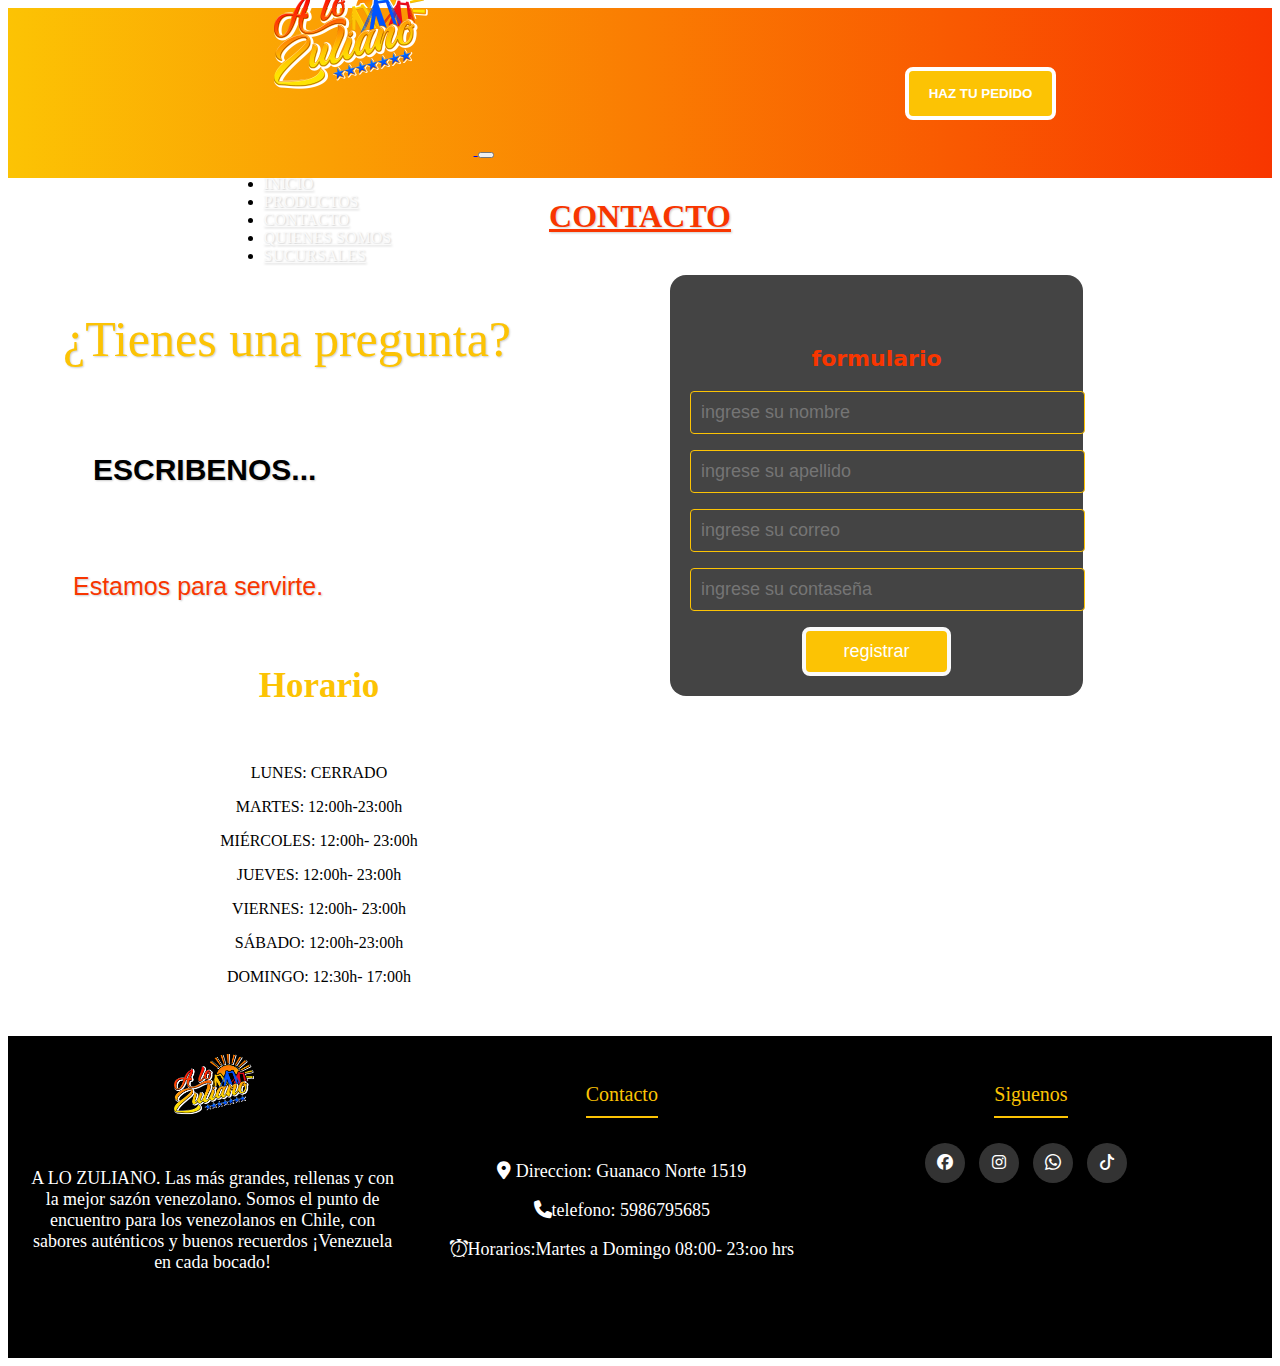
==== commit f7c9b9af: "entrega" ====
--- a/html/contacto.html
+++ b/html/contacto.html
@@ -4,7 +4,9 @@
 <head>
     <meta charset="UTF-8">
     <meta name="viewport" content="width=device-width, initial-scale=1.0">
-    <title>Document</title>
+    <meta name="description"
+        content=" Tienes alguna pregunta, comentario o cotizacion? comunicate con nosotros y reselvoremos todas tus dudas">
+    <title>Contacto-A lo Zuliano</title>
     <!--css bs-->
     <link href="https://cdn.jsdelivr.net/npm/bootstrap@5.3.2/dist/css/bootstrap.min.css" rel="stylesheet"
         integrity="sha384-T3c6CoIi6uLrA9TneNEoa7RxnatzjcDSCmG1MXxSR1GAsXEV/Dwwykc2MPK8M2HN" crossorigin="anonymous">
@@ -30,74 +32,71 @@
                 aria-controls="navbarNav" aria-expanded="false" aria-label="Toggle navigation">
                 <span class="navbar-toggler-icon"></span>
             </button>
-            <nav class="collapse navbar-collapse" id="navbarNav">
-                <ul class="navbar-nav fuentesNav ms-auto">
-                    <li class="nav-item fuentesNav">
+            <nav class="collapse navbar-collapse fuentesNav" id="navbarNav">
+                <ul class="navbar-nav  ms-auto">
+                    <li class="nav-item ">
                         <a class="nav-link active" aria-current="page" href="../index.html">Inicio</a>
                     </li>
-                    <li class="nav-item fuentesNav">
+                    <li class="nav-item ">
                         <a class="nav-link" href="../html/menu.html">Productos</a>
                     </li>
-                    <li class="nav-item fuentesNav">
+                    <li class="nav-item">
                         <a class="nav-link" href="../html/contacto.html">Contacto</a>
                     </li>
-                    <li class="nav-item fuentesNav">
+                    <li class="nav-item ">
                         <a class="nav-link" href="../html/quienessomos.html">Quienes Somos</a>
                     </li>
-                    <li class="nav-item fuentesNav">
+                    <li class="nav-item ">
                         <a class="nav-link" href="../html/sucursales.html">Sucursales</a>
                     </li>
                 </ul>
             </nav>
         </div>
-        <button class="boton">haz tu pedido</button>
+        <a href="../html/menu.html">
+            <button class="botonHeader">Haz tu pedido</button>
+        </a>
 
     </header>
 
-    <!--banner-->
-    <div>
-        <h1 class="h1Contacto">CONTACTO</h1>
-    </div>
+    <!--main-->
+    <main>
+        <div>
+            <h1 class="h1Contacto">CONTACTO</h1>
+        </div>
 
-    <div class="contenedorFormulario">
+        <div class="contenedorFormulario">
 
-        <div class="formSub">
-            <h2 class="formH2">¿Tienes una pregunta?</h2>
-            <h3 class="formH3">ESCRIBENOS...</h3>
-            <H4 class="formH4">Estamos para servirte.</H4>
+            <div class="formSub">
+                <h2 class="formH2">¿Tienes una pregunta?</h2>
+                <h3 class="formH3">ESCRIBENOS...</h3>
+                <H4 class="formH4">Estamos para servirte.</H4>
 
-            <div class="parrafoContacto">
-                
-                <h5>Horario</h5>
-                <p> LUNES: CERRADO</p>
+                <div class="parrafoContacto">
+                    <h5>Horario</h5>
 
-                <p> MARTES: 12:00h-23:00h</p>
+                    <p> LUNES: CERRADO</p>
+                    <p> MARTES: 12:00h-23:00h</p>
+                    <p> MIÉRCOLES: 12:00h- 23:00h</p>
+                    <p>JUEVES: 12:00h- 23:00h</p>
+                    <p> VIERNES: 12:00h- 23:00h</p>
+                    <p>SÁBADO: 12:00h-23:00h</p>
+                    <p>DOMINGO: 12:30h- 17:00h</p>
+                </div>
+            </div>
 
-                <p> MIÉRCOLES: 12:00h- 23:00h</p>
-
-                <p>JUEVES: 12:00h- 23:00h</p>
-
-                <p> VIERNES: 12:00h- 23:00h</p>
-
-                <p>SÁBADO: 12:00h-23:00h</p>
-
-                <p>DOMINGO: 12:30h- 17:00h</p>
+            <div>
+                <form class="formulario">
+                    <h6>formulario</h6>
+                    <input class="campo" type="text" placeholder="ingrese su nombre">
+                    <input class="campo" type="text" placeholder="ingrese su apellido">
+                    <input class="campo" type="email" placeholder="ingrese su correo">
+                    <input class="campo" type="password" placeholder="ingrese su contaseña">
+                    <input class="botonForm" type="submit" value="registrar">
+                </form>
             </div>
         </div>
-        <div>
-            <form class="formulario">
-                <h6>formulario</h6>
-                <input class="campo" type="text" placeholder="ingrese su nombre">
-                <input class="campo" type="text" placeholder="ingrese su apellido">
-                <input class="campo" type="email" placeholder="ingrese su correo">
-                <input class="campo" type="password" placeholder="ingrese su contaseña">
+    </main>
 
-                <p>estoy de acuerdo con <a href="#">termino de condiciones</a></p>
-
-                <input class="botonForm" type="submit" value="registrar">
-            </form>
-        </div>
-    </div>
     <!--footer-->
 
     <footer class="footer">
@@ -106,7 +105,7 @@
 
                 <div class="footer-link">
                     <div class="logoFooter">
-                        <img width="130" height="90" src="../img/Logo.png" alt="logofooter">
+                        <img width="130" height="120" src="../img/Logo.png" alt="logofooter">
                     </div>
                     <p>A LO ZULIANO. Las más grandes, rellenas y con la mejor sazón venezolano.
                         Somos el punto de encuentro para los venezolanos en Chile, con sabores auténticos y
--- a/css/estilo.css
+++ b/css/estilo.css
@@ -1,557 +1,604 @@
-* {
-  margin: 0;
-  padding: 0;
-}
 
 /*header*/
 
 .encabezado {
 
-  display: flex;
-  justify-content: space-around;
-  align-items: center;
-  height: 150px;
-  background-image: linear-gradient(to right, #fcc304 0%, #f83600 100%);
-  padding: 10px;
-
-
-}
-.nav-link{
-color: #fafafa;
-}
-
-.fuentesNav {
-  text-transform: uppercase;
-  font-size: 1.rem;
-  font-weight: 50px;
-  text-shadow: 1px 1px 2px rgba(0, 0, 0, 0.2);
-}
-
-.fuentesNav:hover {
-  color: #fcc304;
-
-}
-
-.botonHeader {
-  background-color: #fcc304;
-  color: #fff;
-  border-style: solid;
-  border-width: 4px 4px 4px 4px;
-  border-color: #fff;
-  border-radius: 8px 8px 8px 8px;
-  padding: 15px 20px 15px 20px;
-  cursor: pointer;
-  font-weight: 600;
-  text-transform: uppercase;
-}
-
-.botonHeader:hover {
-  background-color: #f83600;
-}
-
-/*logo */
-.imgLogo {
-  width: 250px;
-  height: 250px;
-
-}
-
-.contenedorBanner {
-
-  height: 400px;
-  position: relative;
-  border-top: solid #fff;
-  display: flex;
-  justify-content: center;
-  text-align: center;
-}
-
-.contenedorBanner img {
-  width: 100%;
-  height: 100%;
-
-}
-
-.bannerContenido {
-
-  font-size: 3rem;
-  color: #f83600;
-  position: absolute;
-  top: 20%;
-  transform: translate(-50, -50);
-  text-shadow: 1px 1px 2px rgba(0, 0, 0, 0.2);
-
-}
-
-.bannerContenido h1 {
-  color: #fff;
-  text-align: center;
-  font-size: 4rem;
-  text-shadow: 1px 1px 2px rgba(0, 0, 0, 0.2);
-
-}
-
-.botonBanner {
-  background-color: black;
-  color: #fcc304;
-  border-style: solid;
-  border-width: 4px 4px 4px 4px;
-  border-color:#fcc304;
-  border-radius: 8px 8px 8px 8px;
-  padding: 15px 20px 15px 20px;
-  cursor: pointer;
-  font-size: 1.5rem;
-}
-
-.botonBanner:hover {
-  background-color: #f83600;
-}
-
-/*grid*/
-
-
-.gridPadre {
-  display: grid;
-  grid-template-columns: 50% 50%;
-  grid-template-rows: repeat(2, 1fr);
-  gap: 20px;
-  grid-template-areas:
-    "primera primera1"
-    "segunda2 segunda"
-    "tercera tercera3"
-    "cuarta cuarta"
-;
-}
-
-.primera {
-  grid-area: "primera";
-}
-
-.primera2 {
-  grid-area: "primera2";
-}
-
-.segunda2 {
-  grid-area: "segunda2";
-}
-
-.segunda {
-  grid-area: "segunda";
-}
-
-.tercera {
-  grid-area: "tercera";
-}
-
-.tercera3 {
-  grid-area: "tercera3";
-}
-
-.cuarta {
-  grid-area: "cuarta";
-}
-
-.imggridPadre {
-
-  max-width: 100%;
-  display: grid;
-}
-
-.gridPadre {
-
+    display: flex;
+    justify-content: space-around;
+    align-items: center;
+    height: 150px;
+    background-image: linear-gradient(to right, #fcc304 0%, #f83600 100%);
+    padding: 10px;
+  
+  
+  }
+  
+  .nav-link {
+    color: #fafafa;
+  }
+  
+  .fuentesNav {
+    text-transform: uppercase;
+    font-size: 1.rem;
+    font-weight: 50px;
+    text-shadow: 1px 1px 2px rgba(0, 0, 0, 0.2);
+  }
+  
+  .fuentesNav:hover {
+    color: #fcc304;
+  
+  }
+  
+  .botonHeader {
+    background-color: #fcc304;
+    color: #fff;
+    border-style: solid;
+    border-width: 4px 4px 4px 4px;
+    border-color: #fff;
+    border-radius: 8px 8px 8px 8px;
+    padding: 15px 20px 15px 20px;
+    cursor: pointer;
+    font-weight: 600;
+    text-transform: uppercase;
+  }
+  
+  .botonHeader:hover {
+    background-color: #f83600;
+  }
+  
+  /*logo */
+  .imgLogo {
+    width: 250px;
+    height: 250px;
+  
+  }
+  
+  /*BANNER*/
+  
+  .contenedorBanner {
+  
+    height: 400px;
+    position: relative;
+    border-top: solid #fff;
+    display: flex;
+    justify-content: center;
+    text-align: center;
+  }
+  
+  .contenedorBanner img {
+    width: 100%;
+    height: 100%;
+  
+  }
+  
+  .bannerContenido {
+  
+    font-size: 3rem;
+    color: #f83600;
+    position: absolute;
+    top: 20%;
+    transform: translate(-50, -50);
+    text-shadow: 1px 1px 2px rgba(0, 0, 0, 0.2);
+  
+  }
+  
+  .bannerContenido h1 {
+    color: #fff;
+    text-align: center;
+    font-size: 4rem;
+    text-shadow: 1px 1px 2px rgba(0, 0, 0, 0.2);
+  
+  }
+  
+  .botonBanner {
+    background-color: black;
+    color: #fcc304;
+    border-style: solid;
+    border-width: 4px 4px 4px 4px;
+    border-color: #fcc304;
+    border-radius: 8px 8px 8px 8px;
+    padding: 15px 20px 15px 20px;
+    cursor: pointer;
+    font-size: 1.5rem;
+  }
+  
+  .botonBanner:hover {
+    background-color: #f83600;
+  }
+  
+  
+  /*ANUNCIOS*/
+  /*grid*/
+  
+  .gridPadre {
+    display: grid;
+    grid-template-columns: 50% 50%;
+    grid-template-rows: repeat(2, 1fr);
+    gap: 20px;
+    grid-template-areas:
+      "primera primera1"
+      "segunda2 segunda"
+      "tercera tercera3"
+      "cuarta cuarta"
+    ;
+  }
+  
+  .primera {
+    grid-area: "primera";
+  }
+  
+  .primera2 {
+    grid-area: "primera2";
+  }
+  
+  .segunda2 {
+    grid-area: "segunda2";
+  }
+  
+  .segunda {
+    grid-area: "segunda";
+  }
+  
+  .tercera {
+    grid-area: "tercera";
+  }
+  
+  .tercera3 {
+    grid-area: "tercera3";
+  }
+  
+  .cuarta {
+    grid-area: "cuarta";
+  }
+  
+  .imggridPadre {
+  
+    max-width: 100%;
+    display: grid;
+  }
+  
+  .gridPadre {
+  
     position: relative;
     box-shadow: 0 2px 35px #f83600;
-    margin: 70px 70px;
-    background:#fafafa
-}
-
-.gridPadre p {
-  color: #fcc304;
-  font-size: 26px;
-  font-weight: 400;
-
-
-}
-.gridPadre h2 {
-  color:#f83600;
-  text-transform: uppercase;
-  font-size: 45px;
-  text-shadow: 1px 1px 2px rgba(0, 0, 0, 0.2);
-font-weight: 600;
-}
-.portada{
- text-align: center;
- padding: 50px;
-}
-
-.botonMenu {
-
-  background-color:black;
-  fill: #fff;
-  color:#fcc304;
-  border-style: solid;
-  border-width: 4px 4px 4px 4px;
-  border-color:#fcc304;
-  border-radius: 8px 8px 8px 8px;
-  padding: 15px 20px 15px 20px;
-  cursor: pointer;
-  font-size: 20px;
-  text-transform: uppercase;
-
-
-}
-
-
-.gridPadre .botonMenu :hover {
-  background-color: #f83600;
-}
-
-
-
-.portadaGrande {
-  position: relative;
-  display: flex;
-  justify-content: center;
-}
-
-.portadaGrande img {
-  height: 350px;
-  width: 100%;
-  z-index: 1;
-  
-}
-
-.parrafoAnuncios {
-  position: absolute;
-  transform: translate(-50, -50);
-  z-index: 2;
-}
-
-.parrafoAnuncios h3 {
-  color: #fff;
-  font-size: 45px;
-  text-shadow: 1px 1px 2px rgba(0, 0, 0, 0.2);
-
-}
-
-.boton- {
-  background-color: #fcc304;
-  color: black;
-  border-style: solid;
-  border-width: 4px 4px 4px 4px;
-  border-color: #fff;
-  border-radius: 8px 8px 8px 8px;
-  padding: 15px 8px 15px 8px;
-  cursor: pointer;
-  font-size: 1.3rem;
-}
-
-.boton- :hover {
-  background-color:#f83600;
-}
-
-
-.parrafoAnuncios {
-  color: #fff;
-  text-shadow: 1px 1px 2px rgba(0, 0, 0, 0.2);
-  font-size: 25px;
-  top: 40px;
-  text-align: center;
-}
-
-
-
-
-/* sucursales*/
-
-.p-Sucursales {
-  display: flex;
-  justify-content: center;
-  color: rgb(246, 243, 35);
-  margin: 30px;
-  margin-bottom: 30px;
-  margin-top: 20px;
-  text-shadow: 1px 1px 2px rgba(0, 0, 0, 0.2);
-}
-.mapas h2{
-text-align: center;
-}
-.mapas p {
-  color:black;
-  text-transform: uppercase;
-  text-decoration: #f83600;
-  text-align: center;
-  padding-bottom: 30px;
-}
-
-.seccion_mapas {
-  display: flex;
-  flex-direction: wrap;
-  justify-content: space-between;
-  align-items: flex-start;
-  gap: 30px;
-  align-items: center;
-  padding-left: 160px;
-  width: 10px;
-
-}
-
-/*quienes somos*/
-
-.tituloNegocio {
- margin-bottom: 40px;
-  text-align: center; 
-  color: #fcc304;
-  line-height: 1.2rem;
-  text-transform: uppercase;
-  font-size: 3.5rem;
-  text-shadow: 1px 1px 2px rgba(0, 0, 0, 0.2);
-}
-
-.listaNegocio{
-  text-decoration: none;
-
-}
-.rowAside{
-  display: flex;
-
-}
-.contenedorNegocio{
-  padding: 20px;
-  margin: 20px;
-
-}
-
-.parrafoNegocio {
-  color: #fff;
-  line-height: 25px;
-  font-size: 85px;
-  padding-top: 20px;
- 
-}
-
-/*formulario*/
-
-.contenedorFormulario{
-  display: grid;
-  grid-template-columns: repeat(2, 1fr);
-  grid-template-rows: 1fr;
-  grid-column-gap: 20px;
-  grid-row-gap: 0px;
-}
-
-.formSub {
-  grid-area: 1 / 1 / 2 / 2;
-}
-
-.formulario {
-  grid-area: 1 / 2 / 2 / 3;
-}
-.h1Contacto {
-  color:#f83600;
-  text-align: center;
-  margin: 20px;
-  text-decoration-line: underline;
-  text-shadow: 1px 1px 2px rgba(0, 0, 0, 0.2);
-
-}
-
-
-.formH2 {
-  color: #fcc304;
-  font-family: Georgia, 'Times New Roman', Times, serif sans-serif;
-  font-weight: 500;
-  font-size: 50px;
-  text-shadow: 1px 1px 2px rgba(0, 0, 0, 0.2);
-  
-  margin: 55px;
-
-}
-
-.formH3 {
-  color:black;
-  font-family: 'Lucida Sans', 'Lucida Sans Regular', 'Lucida Grande', 'Lucida Sans Unicode', Geneva, Verdana, sans-serif;
-  font-size: 30px;
-  text-transform: uppercase;
-  text-shadow: 1px 1px 2px rgba(0, 0, 0, 0.2);
-
-  margin: 85px;
-  font-weight: 600;
-}
-
-.formH4 {
-  color: #f83600;
-  font-family: 'Trebuchet MS', 'Lucida Sans Unicode', 'Lucida Grande', 'Lucida Sans', Arial, sans-serif;
-  font-weight: 400;
-  text-shadow: 1px 1px 2px rgba(0, 0, 0, 0.2);
-  margin: 65px;
-  font-size:25px ;
-}
-
-.parrafoContacto{
-  margin: 30px;
-  text-align: center;
-}
-.parrafoContacto h5{
-  color:#fcc304;
-  font-size: 35px;
-  
-  
-  
-}
-
-.formulario {
-  margin: 100px;
-  text-align: center;
-  max-width: 400;
-  padding: 30px;
-  background: #444444;
-  border-radius: 1rem;
-  font-family: system-ui, -apple-system, BlinkMacSystemFont, 'Segoe UI', Roboto, Oxygen, Ubuntu, Cantarell, 'Open Sans', 'Helvetica Neue', sans-serif;
-  color: #f83600;
-margin-top: 5%;
-}
-
-.formulario h6 {
-  font-size: 32px;
-  margin-bottom: 20px;
-}
-
-.campo {
-  width: 100%;
-  background: #444444;
-  padding: 10px;
-  border-radius: 4px;
-  margin-bottom: 16px;
-  border: 1px solid #fcc304;
-  font-size: 18px;
-
-}
-
-.formulario p {
-  height: 40px;
-  text-align: center;
-  font-size: 18px;
-}
-
-.formulario a {
-  color: #fff;
-  text-decoration: none;
-}
-
-.formulario a :hover {
-  color: #fff;
-  text-decoration: underline;
-}
-
- .botonForm {
-  width: 100%;
-  background: #fcc304;
-  border: none;
-  padding: 12px;
-  color: white;
-  margin: 16px;
-  font-size: 16px;
-
-}
-
-/*footer*/
-
-.containerFooter {
-  max-width: 1200px;
-  margin: 20px;
-  display: flex;
-  justify-content: center;
-
-}
-
-.footer {
-  background-color: black;
-  padding: 20px 0;
-  margin-top: 20px;
-  flex-direction: column;
-  text-align: center;
-
-}
-
-.footerRow {
-  position: relative;
-  display: flex;
-  flex-wrap: wrap;
-}
-
-.logoFooter {
-  margin-top: -30px;
-  display: block;
-}
-
-.footer-link {
-  width: 30%;
-  padding: 0 15px;
-
-}
-
-.footer-link h4 {
-  font-size: 20px;
-  color: #fcc304;
-  margin-bottom: 25px;
-  font-weight: 400;
-  border-bottom: 2px solid #fcc304;
-  padding-bottom: 10px;
-  display: inline-block;
-
-}
-
-.footer-link p {
-  font-size: 18px;
-  text-decoration: none;
-  color: #fff;
-  display: block;
-  margin-bottom: 15px;
-  transition: all 3s ease;
-}
-
-.footer-link p :hover {
-  color: #fff;
-  padding-left: 6px;
-}
-
-.redesSociales a {
-  display: inline-block;
-  min-height: 40px;
-  width: 40px;
-  background-color: rgba(255, 255, 255, 0.2);
-  margin: 0 10px 10px 0;
-  line-height: 40px;
-  border-radius: 50%;
-  color: #fff;
-  transition: all .5s ease;
-
-}
-
-.derechos {
-  text-align: center;
-  padding-bottom: 0%;
-}
-
-.redesSociales :hover {
-  background-color: #f83600;
-}
-
-
-/* vista tablet*/
-
-@media (max-width:1023px) {
-  /*header*/
-
-  .encabezado {
-    height: auto;
+    margin: 30px 30px;
+    background: #fafafa
+  }
+  
+  .gridPadre p {
+    color: #fcc304;
+    font-size: 26px;
+    font-weight: 400;
+  
+  }
+  
+  .gridPadre h2 {
+    color: #f83600;
+    text-transform: uppercase;
+    font-size: 45px;
+    text-shadow: 1px 1px 2px rgba(0, 0, 0, 0.2);
+    font-weight: 600;
+  }
+  
+  .portada {
+    text-align: center;
+    padding: 50px;
+  }
+  
+  .botonMenu {
+  
+    background-color: black;
+    fill: #fff;
+    color: #fcc304;
+    border-style: solid;
+    border-width: 4px 4px 4px 4px;
+    border-color: #fcc304;
+    border-radius: 8px 8px 8px 8px;
+    padding: 15px 20px 15px 20px;
+    cursor: pointer;
+    font-size: 20px;
+    text-transform: uppercase;
+  
+  
+  }
+  
+  
+  .gridPadre .botonMenu :hover {
+    background-color: #f83600;
+  }
+  
+  
+  
+  .portadaGrande {
+    position: relative;
+    display: flex;
+    justify-content: center;
+  }
+  
+  .portadaGrande img {
+    height: 350px;
+    width: 100%;
+    z-index: 1;
+  
+  }
+  
+  .parrafoAnuncios {
+    position: absolute;
+    transform: translate(-50, -50);
+    z-index: 2;
+  }
+  
+  .parrafoAnuncios h3 {
+    color: #fff;
+    font-size: 45px;
+    text-shadow: 1px 1px 2px rgba(0, 0, 0, 0.2);
+  
+  }
+  
+  .boton- {
+    background-color: #fcc304;
+    color: black;
+    border-style: solid;
+    border-width: 4px 4px 4px 4px;
+    border-color: #fff;
+    border-radius: 8px 8px 8px 8px;
+    padding: 15px 8px 15px 8px;
+    cursor: pointer;
+    font-size: 1.3rem;
+  }
+  
+  .boton- :hover {
+    background-color: #f83600;
+  }
+  
+  
+  .parrafoAnuncios {
+    color: #fff;
+    text-shadow: 1px 1px 2px rgba(0, 0, 0, 0.2);
+    font-size: 25px;
+    top: 40px;
+    text-align: center;
+  }
+  
+  
+  
+  /*quienes somos*/
+  
+  .contenedorNegocio {
+    box-shadow: 0 2px 35px #f83600;
+    margin: 80px 80px;
+  }
+  
+  .clearfix p {
+    font-size: 20px;
+  }
+  
+  .tituloNegocio {
+    margin-bottom: 40px;
+    text-align: center;
+    color: #fcc304;
+    line-height: 1.2rem;
+    text-transform: uppercase;
+    font-size: 3.5rem;
+    text-shadow: 1px 1px 2px rgba(0, 0, 0, 0.2);
+  }
+  
+  .listaNegocio {
+    text-decoration: none;
+  
+  }
+  
+  .rowAside {
+    display: flex;
+  
+  }
+  
+  .contenedorNegocio {
+    padding: 20px;
+    margin: 20px;
+  
+  }
+  
+  .parrafoNegocio {
+    color: #fff;
+    line-height: 25px;
+    font-size: 85px;
+    padding-top: 20px;
+  
+  }
+  
+  /*formulario*/
+  
+  .contenedorFormulario {
+    display: grid;
+    grid-template-columns: repeat(2, 1fr);
+    grid-template-rows: 1fr;
+    grid-column-gap: 20px;
+    grid-row-gap: 0px;
+  }
+  
+  .formSub {
+    grid-area: 1 / 1 / 2 / 2;
+  }
+  
+  .formulario {
+    grid-area: 1 / 2 / 2 / 3;
+  }
+  
+  .h1Contacto {
+    color: #f83600;
+    text-align: center;
+    margin: 20px;
+    text-decoration-line: underline;
+    text-shadow: 1px 1px 2px rgba(0, 0, 0, 0.2);
+  
+  }
+  
+  .formH2 {
+    color: #fcc304;
+    font-family: Georgia, 'Times New Roman', Times, serif sans-serif;
+    font-weight: 500;
+    font-size: 50px;
+    text-shadow: 1px 1px 2px rgba(0, 0, 0, 0.2);
+  
+    margin: 55px;
+  
+  }
+  
+  .formH3 {
+    color: black;
+    font-family: 'Lucida Sans', 'Lucida Sans Regular', 'Lucida Grande', 'Lucida Sans Unicode', Geneva, Verdana, sans-serif;
+    font-size: 30px;
+    text-transform: uppercase;
+    text-shadow: 1px 1px 2px rgba(0, 0, 0, 0.2);
+  
+    margin: 85px;
+    font-weight: 600;
+  }
+  
+  .formH4 {
+    color: #f83600;
+    font-family: 'Trebuchet MS', 'Lucida Sans Unicode', 'Lucida Grande', 'Lucida Sans', Arial, sans-serif;
+    font-weight: 400;
+    text-shadow: 1px 1px 2px rgba(0, 0, 0, 0.2);
+    margin: 65px;
+    font-size: 25px;
+  }
+  
+  .parrafoContacto {
+    margin: 30px;
+    text-align: center;
+  }
+  
+  .parrafoContacto h5 {
+    color: #fcc304;
+    font-size: 35px;
+  
+  }
+  
+  .formulario {
+    margin: 20px;
+   width: 60%;
+    text-align: center;
+    padding: 20px;
+    background: #444444;
+    border-radius: 1rem;
+    font-family: system-ui, -apple-system, BlinkMacSystemFont, 'Segoe UI', Roboto, Oxygen, Ubuntu, Cantarell, 'Open Sans', 'Helvetica Neue', sans-serif;
+    color: #f83600;
+    margin-top: 20px;
+   
+  }
+  
+  .formulario h6 {
+    font-size: 22px;
+    margin-bottom: 20px;
+  }
+  
+  .campo {
+    width: 100%;
+    background: #444444;
+    padding: 10px;
+    border-radius: 4px;
+    margin-bottom: 16px;
+    border: 1px solid #fcc304;
+    font-size: 18px;
+  
+  }
+  .botonForm {
+    width: 40%;
+    background: #fcc304;
+    border: none;
+    padding: 10px;
+    color: white;
+    border-radius:8px ;
+    border:1px solid #fafafa;
+    font-size: 18px;
+    border-width: 4px 4px 4px 4px;
+    cursor: pointer;
+   
+  }
+  
+  
+  .formulario p {
+    height: 40px;
+    text-align: center;
+    font-size: 18px;
+  }
+  
+  
+  /*footer*/
+  
+  .containerFooter {
+    max-width: 1200px;
+    margin: 20px;
+    display: flex;
+    justify-content: center;
+  
+  }
+  
+  .footer {
+    background-color: black;
+    padding: 20px 0;
+    margin-top: 20px;
     flex-direction: column;
     text-align: center;
-  }
-
-}
-
-/*ajustes vista movil*/
-
-@media (max-width:768px) {}+  
+  }
+  
+  .footerRow {
+    position: relative;
+    display: flex;
+    flex-wrap: wrap;
+  }
+  
+  .logoFooter {
+    margin-top: -30px;
+    display: block;
+  }
+  
+  .footer-link {
+    width: 30%;
+    padding: 0 15px;
+  
+  }
+  
+  .footer-link h4 {
+    font-size: 20px;
+    color: #fcc304;
+    margin-bottom: 25px;
+    font-weight: 400;
+    border-bottom: 2px solid #fcc304;
+    padding-bottom: 10px;
+    display: inline-block;
+  
+  }
+  
+  .footer-link p {
+    font-size: 18px;
+    text-decoration: none;
+    color: #fff;
+    display: block;
+    margin-bottom: 15px;
+    transition: all 3s ease;
+  }
+  
+  .footer-link p :hover {
+    color: #fff;
+    padding-left: 6px;
+  }
+  
+  .redesSociales a {
+    display: inline-block;
+    min-height: 40px;
+    width: 40px;
+    background-color: rgba(255, 255, 255, 0.2);
+    margin: 0 10px 10px 0;
+    line-height: 40px;
+    border-radius: 50%;
+    color: #fff;
+    transition: all .5s ease;
+  
+  }
+  
+  .derechos {
+    text-align: center;
+    padding-bottom: 0%;
+  }
+  
+  .redesSociales :hover {
+    background-color: #f83600;
+  }
+  
+  /*menu*/
+  
+  .row {
+    gap: 60px;
+    padding: 10px;
+    text-align: center;
+    display: flex;
+    justify-content: center;
+    box-shadow: 0 2px 35px #f83600;
+    margin: 40px 40px;
+  }
+  
+  .tituloMenu {
+    padding: 20px;
+    text-align: center;
+    color: #fcc304;
+    text-transform: uppercase;
+    font-size: 3.5rem;
+    text-shadow: 1px 1px 2px rgba(0, 0, 0, 0.2);
+  
+  }
+  
+  .row h2 {
+    margin-bottom: 40px;
+    text-align: center;
+    color: #f83600;
+  
+    text-transform: uppercase;
+    font-size: 2.5rem;
+    text-shadow: 1px 1px 2px rgba(0, 0, 0, 0.2);
+  }
+  
+  
+  /*RESPONSIVE:*/
+  
+  /* vista tablet*/
+  /*768px hasta 1023px*/
+  
+  /*pagina de inicio*/
+  @media(max-width:1023px) {
+  
+    /*HEADER*/
+    .encabezado {
+      height: auto;
+      flex-direction: column;
+      text-align: center;
+    }
+  
+    .encabezado .botonHeader {
+      display: none;
+    }
+  
+    /*BANNER*/
+  
+    .bannerContenido h1 {
+      font-size: 2.5rem;
+    }
+  
+    .bannerContenido p {
+      font-size: 1.8rem;
+    }
+  
+    /*Anuncios*/
+    .gridPadre {
+      margin: 2vh;
+      font-size: 1rem;
+      align-items: center;
+    }
+  
+    .gridPadre h2,
+    .gridPadre p {
+      font-size: inherit;
+    }
+  
+    .imgAnuncios {
+      height: 250px;
+      width: 160px;
+  
+    }
+  
+  }
+  /*responsive*/
+  
+  /*vista movil */
+  /*0 hasta 768*/
+  
+  @media(max-width:768) {
+  
+    .gridPadre {
+      grid-template-columns: 1fr;
+    }
+  
+  }